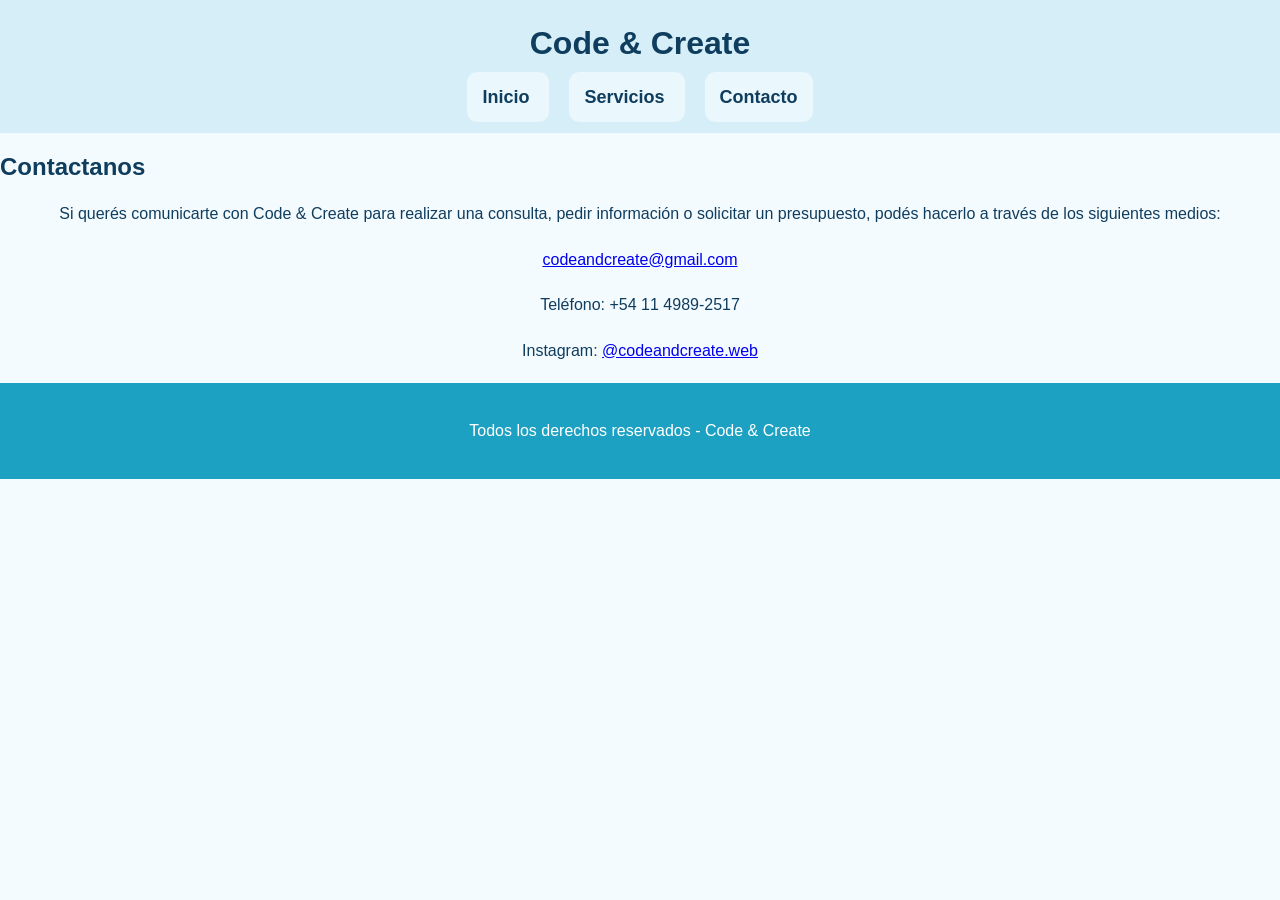
==== contacto.html @ 41024951 "Add files via upload" ====
<!DOCTYPE html>
<html lang="en">
<head>
    <meta charset="UTF-8">
    <meta name="viewport" content="width=device-width, initial-scale=1.0">
    <title> Code & Create </title>
    <link rel="stylesheet" href="estilos/css1.css">
</head>
<body>
    <header> 


        <h1> Code & Create</h1>
        <nav> 
            <ul>
                <li> <a href="index.html"> Inicio </a> </li>
                <li> <a href="servicios.html"> Servicios </a> </li>
                <li> <a href="contacto.html"> Contacto </a> </li>
            </ul>
        </nav>

    </header>

    <main> 
    <h2> Contactanos </h2>

    <p> Si querés comunicarte con Code & Create para realizar una consulta, pedir información o solicitar un presupuesto, podés hacerlo a través de los siguientes medios:</p>

    <p>
        <a href="mailto:codeandcreate@gmail.com">codeandcreate@gmail.com</a>
    </p>

    <p>
        Teléfono: +54 11 4989-2517
    </p>

    <p>
        Instagram: <a href="https://instagram.com/codeandcreate.web" target="_blank">@codeandcreate.web</a>
    </p>

</main>

    <footer> 

        <p> Todos los derechos reservados - Code & Create </p>

    </footer>

</body>
</html>
---- estilos/css1.css ----
body{
    background-color: #F4FBFF;
    font-family: 'Segoe UI', Tahoma, Geneva, Verdana, sans-serif;
    color: #0F3D5E;
    margin: 0;
    padding: 0;
}

/* HEADER */
header{
    background-color: #D6EEF8;
    text-align: center;
    padding: 15px;
}

/* LOGO */
header img{
    width: 180px;
}

/* TITULO */
h1{
    font-size: 32px;
    margin: 10px 0 25px 0; /* espacio con el menú */
}

/* NAV */
nav ul{
    list-style: none;
    padding: 0;
    margin: 10px 0;
}

nav li{
    display: inline;
    margin: 0 10px;
}

nav a{
    text-decoration: none;
    color: #0F3D5E;
    font-weight: bold;
}

nav a:hover{
    color: #1DA1C2;
}

/* TEXTO */
p{
    font-size: 16px;
    line-height: 1.6;
    margin: 20px;
    text-align: center;
}

/* IMAGENES GENERALES */
img{
    max-width: 100%;
    height: auto;
    border-radius: 10px;
}

/* LISTAS (SERVICIOS) */
li{
    color: #1B5E7A;
    font-size: 18px;
    background-color: #EAF7FC;
    margin: 10px auto;
    padding: 15px;
    border-radius: 10px;
    width: 70%;
}

/* SECCION EQUIPO */
.equipo{
    text-align: center;
    padding: 30px;
}

/* TARJETAS */
.miembro{
    display: inline-block;
    width: 180px;
    height: 360px;
    margin: 15px;
    padding: 15px;
    background-color: #EAF7FC;
    border-radius: 12px;
    vertical-align: top;
    position: relative; 
}
/* IMAGENES EQUIPO */
.miembro img{
    width: 100px;
    height: 100px;
    border-radius: 50%;
    border: 2px solid #0F3D5E;
}

/* LINK */
.miembro a{
    display: inline-block;
    margin-top: 10px;
    text-decoration: none;
    color: white;
    background-color: #1DA1C2;
    padding: 8px 12px;
    border-radius: 8px;
}

.miembro a:hover{
    background-color: #1590ab;
}

/* FOOTER */
footer{
    background-color: #1DA1C2;
    text-align: center;
    color: white;
    padding: 15px;
    font-size: 14px;
    margin-top: 20px;
}
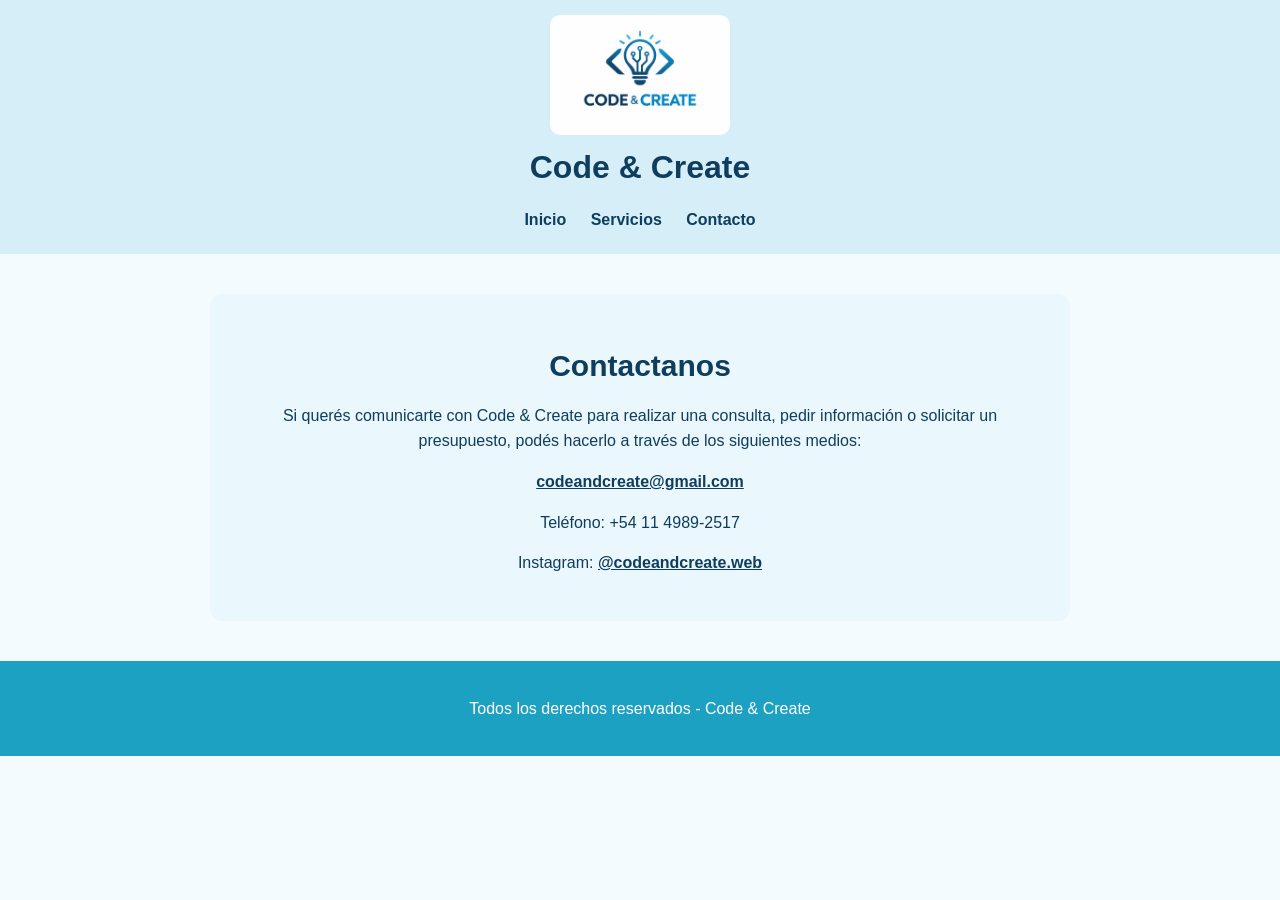
==== commit f2cfee62: "add responsive design" ====
--- a/contacto.html
+++ b/contacto.html
@@ -1,49 +1,54 @@
 <!DOCTYPE html>
-<html lang="en">
+<html lang="es">
 <head>
     <meta charset="UTF-8">
     <meta name="viewport" content="width=device-width, initial-scale=1.0">
-    <title> Code & Create </title>
+    <title>Code & Create</title>
     <link rel="stylesheet" href="estilos/css1.css">
 </head>
 <body>
+
     <header> 
+        <img src="img/logo.png" alt="Logo">
+        <h1>Code & Create</h1>
 
+        <nav> 
+            <input type="checkbox" id="menu">
+            <label for="menu">☰</label>
 
-        <h1> Code & Create</h1>
-        <nav> 
             <ul>
-                <li> <a href="index.html"> Inicio </a> </li>
-                <li> <a href="servicios.html"> Servicios </a> </li>
-                <li> <a href="contacto.html"> Contacto </a> </li>
+                <li><a href="index.html">Inicio</a></li>
+                <li><a href="servicios.html">Servicios</a></li>
+                <li><a href="contacto.html">Contacto</a></li>
             </ul>
         </nav>
-
     </header>
 
-    <main> 
-    <h2> Contactanos </h2>
+    <main class="contacto"> 
+        <h2>Contactanos</h2>
 
-    <p> Si querés comunicarte con Code & Create para realizar una consulta, pedir información o solicitar un presupuesto, podés hacerlo a través de los siguientes medios:</p>
+        <p>
+            Si querés comunicarte con Code & Create para realizar una consulta, pedir información o solicitar un presupuesto, podés hacerlo a través de los siguientes medios:
+        </p>
 
-    <p>
-        <a href="mailto:codeandcreate@gmail.com">codeandcreate@gmail.com</a>
-    </p>
+        <p>
+            <a href="mailto:codeandcreate@gmail.com">codeandcreate@gmail.com</a>
+        </p>
 
-    <p>
-        Teléfono: +54 11 4989-2517
-    </p>
+        <p>
+            Teléfono: +54 11 4989-2517
+        </p>
 
-    <p>
-        Instagram: <a href="https://instagram.com/codeandcreate.web" target="_blank">@codeandcreate.web</a>
-    </p>
-
-</main>
+        <p>
+            Instagram: 
+            <a href="https://instagram.com/codeandcreate.web" target="_blank">
+                @codeandcreate.web
+            </a>
+        </p>
+    </main>
 
     <footer> 
-
-        <p> Todos los derechos reservados - Code & Create </p>
-
+        <p>Todos los derechos reservados - Code & Create</p>
     </footer>
 
 </body>
--- a/estilos/css1.css
+++ b/estilos/css1.css
@@ -13,18 +13,24 @@
     padding: 15px;
 }
 
-/* LOGO */
 header img{
     width: 180px;
 }
 
-/* TITULO */
 h1{
     font-size: 32px;
-    margin: 10px 0 25px 0; /* espacio con el menú */
+    margin: 10px 0 25px 0;
 }
 
 /* NAV */
+nav input{
+    display: none;
+}
+
+nav label{
+    display: none;
+}
+
 nav ul{
     list-style: none;
     padding: 0;
@@ -46,7 +52,7 @@
     color: #1DA1C2;
 }
 
-/* TEXTO */
+/* TEXTO GENERAL */
 p{
     font-size: 16px;
     line-height: 1.6;
@@ -54,54 +60,61 @@
     text-align: center;
 }
 
-/* IMAGENES GENERALES */
+/* IMAGENES */
 img{
     max-width: 100%;
     height: auto;
     border-radius: 10px;
 }
 
-/* LISTAS (SERVICIOS) */
-li{
-    color: #1B5E7A;
-    font-size: 18px;
-    background-color: #EAF7FC;
-    margin: 10px auto;
-    padding: 15px;
-    border-radius: 10px;
-    width: 70%;
-}
-
-/* SECCION EQUIPO */
+/* INDEX - EQUIPO */
 .equipo{
     text-align: center;
     padding: 30px;
 }
 
-/* TARJETAS */
+.equipo h2{
+    font-size: 30px;
+    margin-bottom: 35px;
+}
+
+.contenedor-miembros{
+    display: flex;
+    flex-wrap: wrap;
+    justify-content: center;
+    gap: 20px;
+}
+
 .miembro{
-    display: inline-block;
-    width: 180px;
-    height: 360px;
-    margin: 15px;
+    width: 220px;
+    min-height: 380px;
     padding: 15px;
     background-color: #EAF7FC;
     border-radius: 12px;
-    vertical-align: top;
-    position: relative; 
-}
-/* IMAGENES EQUIPO */
+
+    display: flex;
+    flex-direction: column;
+    align-items: center;
+}
+
 .miembro img{
     width: 100px;
     height: 100px;
     border-radius: 50%;
     border: 2px solid #0F3D5E;
-}
-
-/* LINK */
+    object-fit: cover;
+}
+
+.miembro h3{
+    margin: 10px 0;
+}
+
+.miembro p{
+    flex-grow: 1;
+}
+
 .miembro a{
-    display: inline-block;
-    margin-top: 10px;
+    margin-top: auto;
     text-decoration: none;
     color: white;
     background-color: #1DA1C2;
@@ -113,6 +126,62 @@
     background-color: #1590ab;
 }
 
+/* SERVICIOS */
+.servicios{
+    max-width: 900px;
+    margin: 40px auto;
+    padding: 30px;
+    background-color: #EAF7FC;
+    border-radius: 12px;
+    text-align: center;
+}
+
+.servicios h2{
+    font-size: 30px;
+    margin-bottom: 20px;
+}
+
+.servicios ul{
+    list-style: disc;
+    padding-left: 35px;
+    text-align: left;
+}
+
+.servicios li{
+    background-color: #D6EEF8;
+    margin: 10px 0;
+    padding: 12px 12px 12px 20px;
+    border-radius: 8px;
+}
+
+.servicios li::marker{
+    color: #1DA1C2;
+}
+
+/* CONTACTO */
+.contacto{
+    max-width: 800px;
+    margin: 40px auto;
+    padding: 30px;
+    background-color: #EAF7FC;
+    border-radius: 12px;
+    text-align: center;
+}
+
+.contacto h2{
+    font-size: 30px;
+    margin-bottom: 20px;
+}
+
+.contacto p{
+    margin: 15px 0;
+}
+
+.contacto a{
+    color: #0F3D5E;
+    font-weight: bold;
+}
+
 /* FOOTER */
 footer{
     background-color: #1DA1C2;
@@ -120,5 +189,84 @@
     color: white;
     padding: 15px;
     font-size: 14px;
-    margin-top: 20px;
+    margin-top: 40px;
+}
+
+/* TABLET */
+@media all and (max-width: 900px){
+    .miembro{
+        width: 45%;
+    }
+}
+
+/* MOBILE */
+@media all and (max-width: 700px){
+
+    header img{
+        width: 120px;
+    }
+
+    h1{
+        font-size: 26px;
+    }
+
+    nav label{
+        display: block;
+        border: 1px solid #0F3D5E;
+        border-radius: 5px;
+        width: 35px;
+        height: 35px;
+        line-height: 32px;
+        text-align: center;
+        font-size: 24px;
+        background-color: #D6EEF8;
+        margin: 10px auto;
+        cursor: pointer;
+    }
+
+    nav ul{
+        display: none;
+        background-color: #EAF7FC;
+        padding: 10px;
+        margin: 10px auto;
+        width: 220px;
+        border-radius: 10px;
+    }
+
+    nav input:checked ~ ul{
+        display: block;
+    }
+
+    nav li{
+        display: block;
+        margin: 5px 0;
+    }
+
+    nav a{
+        display: block;
+        padding: 10px;
+        background-color: #D6EEF8;
+        border-radius: 8px;
+    }
+
+    nav a:hover{
+        background-color: #1DA1C2;
+        color: white;
+    }
+
+    .contenedor-miembros{
+        flex-direction: column;
+        align-items: center;
+    }
+
+    .miembro{
+        width: 90%;
+        min-height: auto;
+    }
+
+    .servicios,
+    .contacto{
+        width: 85%;
+        padding: 20px;
+    }
 }
